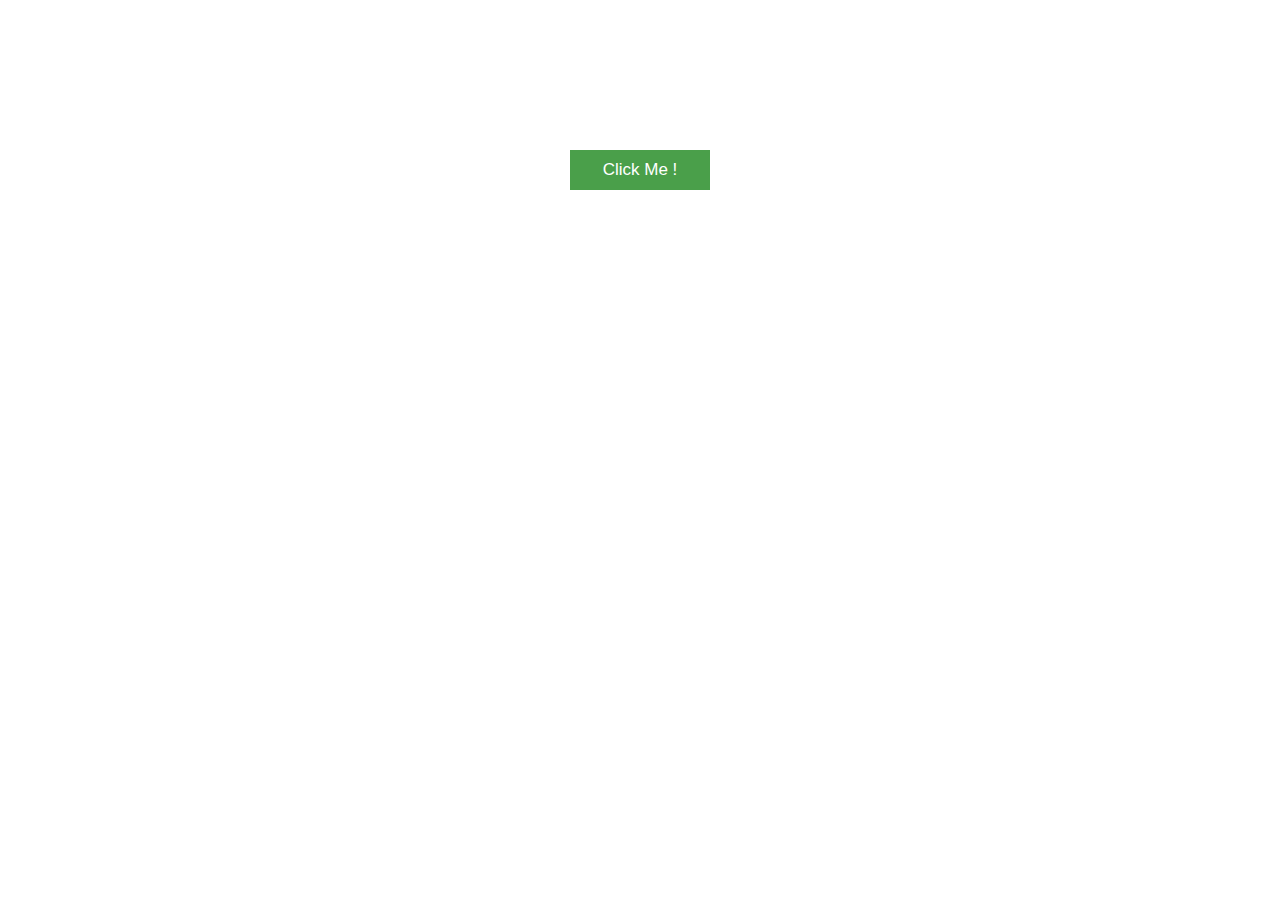
==== Assignment-09/index.html @ 4ff073aa "Assignment-11" ====
<!DOCTYPE html>
<html lang="en">
  <head>
    <meta charset="UTF-8" />
    <meta http-equiv="X-UA-Compatible" content="IE=edge" />
    <meta name="viewport" content="width=device-width, initial-scale=1.0" />
    <title>Document</title>
  </head>
  <style>
    div{
      display: flex;
      justify-content: center;
      align-items: center;
      margin-top: 150px;
    }
    button{
        background-color: rgb(74, 159, 74);
        width: 140px;
        cursor: pointer;
        padding: 10px;
        border: none;
        font-size: 17px;
        color: white;
    }
  </style>
  <body>

   <div>
    <button id="myButton" onclick="myfun()">Click Me ! </button>

   </div>
    <script>
     function myfun(){
            alert("Button is Clicked")
     }
    </script>
  </body>
</html>
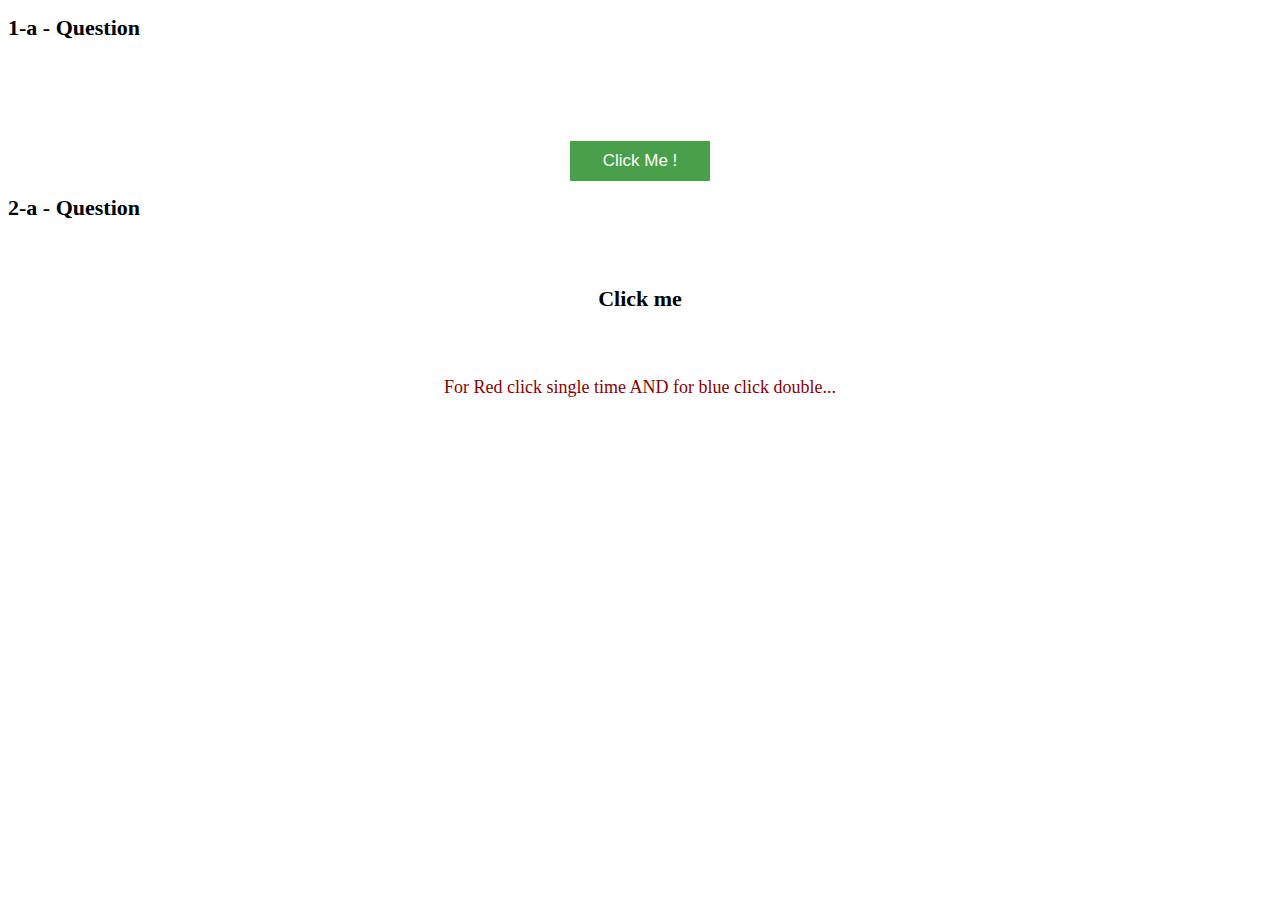
==== commit ce012f02: "Task-14" ====
--- a/Assignment-09/index.html
+++ b/Assignment-09/index.html
@@ -11,7 +11,7 @@
       display: flex;
       justify-content: center;
       align-items: center;
-      margin-top: 150px;
+      margin-top: 100px;
     }
     button{
         background-color: rgb(74, 159, 74);
@@ -22,17 +22,59 @@
         font-size: 17px;
         color: white;
     }
+
+   h1{
+    font-size: 22px;
+   }
+    /* 2-a css */
+    .myDiv{
+    margin: 50px auto;
+      display: flex;
+      justify-content: center;
+      align-items: center;
+      width: 200px;
+    }
+
+p{
+    text-align: center;
+    margin: auto;
+    color: darkred;
+    font-size: 18px;
+}
   </style>
   <body>
-
+<h1 > 1-a - Question</h1>
    <div>
     <button id="myButton" onclick="myfun()">Click Me ! </button>
+   </div>
 
-   </div>
+
+   <h1 > 2-a - Question</h1>
+   <div class="myDiv">
+ 
+    <h1>Click me</h1>
+  </div>
+  <p>For Red click single time AND for blue click double...</p>
     <script>
+      // 1st question
      function myfun(){
             alert("Button is Clicked")
      }
+
+// 2nd question
+      let myDiv = document.querySelector(".myDiv");
+      myDiv.addEventListener(
+        "click",
+        (changebg = () => {
+          myDiv.style.backgroundColor = "red";
+        })
+      );
+      myDiv.addEventListener(
+        "dblclick",
+        (changebg = () => {
+          myDiv.style.backgroundColor = "blue";
+        })
+      );
     </script>
   </body>
 </html>
